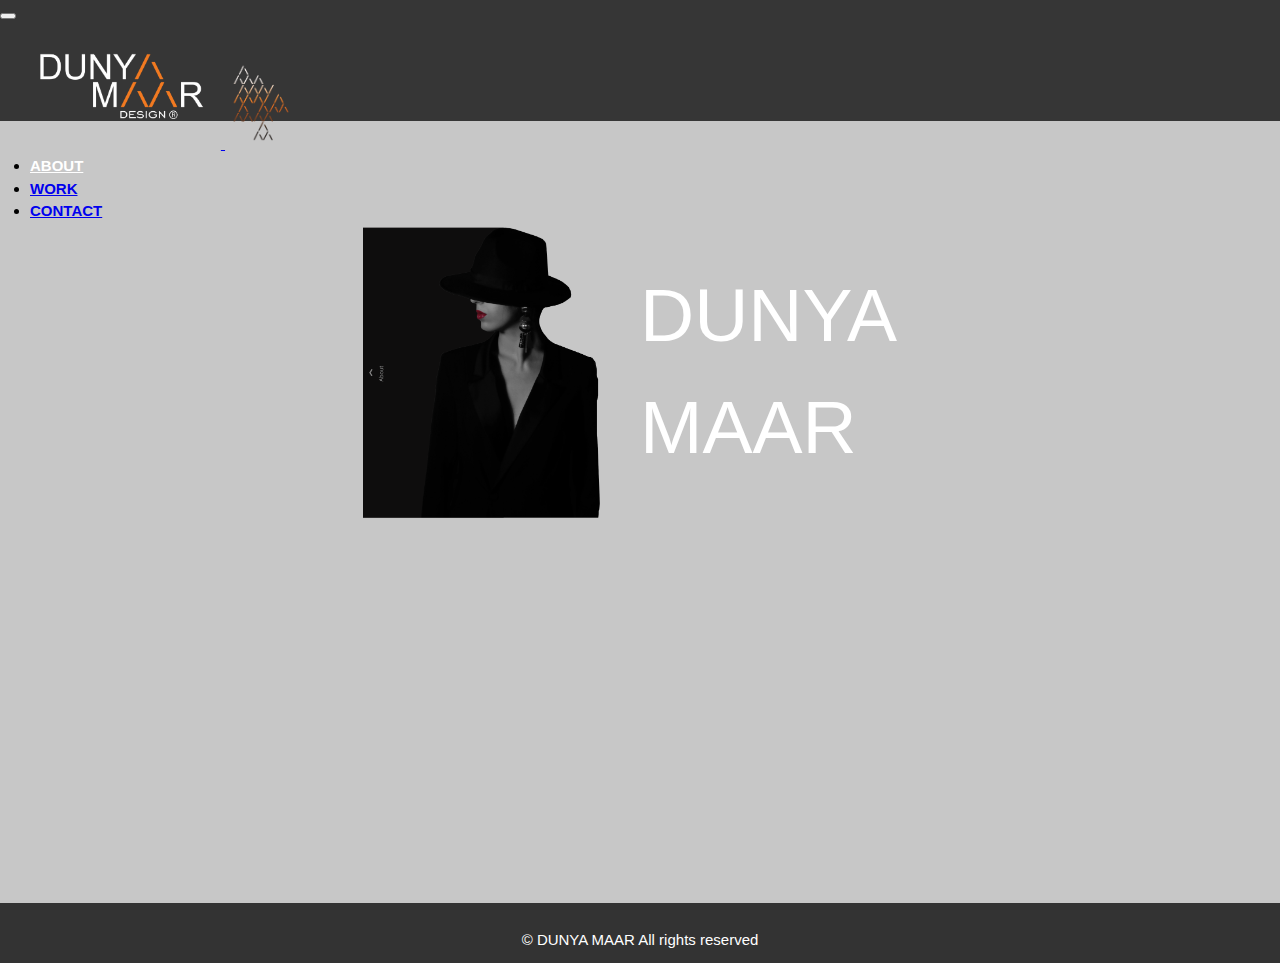
==== index.html @ fb12c3fd "Changes" ====
<!DOCTYPE html>
<html lang="en">

<head>
    <meta charset="UTF-8">
    <meta name="viewport" content="width=device-width, initial-scale=1.0">
    <title>Dunya Maar</title>
    <link rel="stylesheet" href="./css/main.css" />
    <!-- CSS only -->
<link rel="stylesheet" href="https://stackpath.bootstrapcdn.com/bootstrap/4.5.0/css/bootstrap.min.css" integrity="sha384-9aIt2nRpC12Uk9gS9baDl411NQApFmC26EwAOH8WgZl5MYYxFfc+NcPb1dKGj7Sk" crossorigin="anonymous">

</head>

<body>
    <!-- <header>
        <div class="container flex-container">
            <div id="branding">
                <img src="/Assets/Informacije/Logo.png" alt="logo" width="12%" />
            </div>
            <nav>
                <ul>
                    <li class="current"><a href="index.html">About</a></li>
                    <li><a href="work.html">Work</a></li>
                    <li><a href="contact.html">Contact</a></li>
                </ul>
            </nav>
        </div>
    </header>
    <main class="main-content">
        <section class="two-column-grid">
            <div class="flex grid-flex-end">
                <img src="./Assets/About/About slika zatvorena.png" width="60%" style="height: 720px;" alt="about slika">
            </div>
            <div class="flex grid-flex-center-items">
                <h1 class="white font-x-large not-bold">DUNYA <br>MAAR</h1>
            </div>
        </section>
    </main>
    <footer>
        <h3>&copy; DUNYA MAAR All rights reserved</h3>
    </footer> -->
    <nav class="navbar navbar-expand-lg navbar-dark   m-0 p-0">
        <button class="navbar-toggler" type="button" data-toggle="collapse" data-target="#navbarTogglerDemo01" aria-controls="navbarTogglerDemo01" aria-expanded="false" aria-label="Toggle navigation">
          <span class="navbar-toggler-icon"></span>
        </button>
        <div class="collapse navbar-collapse justify-content-between navbar-custom" id="navbarTogglerDemo01">
          <a class="navbar-brand" href="./index.html">
            <img src="/Assets/Informacije/Logo.png" alt="logo" height="126px" width="auto" />
            <img src="/Assets/Informacije/Pattern.png" alt="logo" height="86px" width="auto" />
        </a>
          <ul class="navbar-nav mt-2 mt-lg-0">
            <li class="nav-item">
              <a id="about" class="nav-link pl-4 pr-4" href="./index.html">About</a>
            </li>
            <li class="nav-item">
              <a id="work" class="nav-link pl-4 pr-4" href="./work.html">Work</a>
            </li>
            <li class="nav-item">
              <a id="contact" class="nav-link pl-4 pr-4" href="./contact.html" tabindex="-1">Contact</a>
            </li>
          </ul>
        </div>
      </nav>
      <main class="main-content">
        <section class="two-column-grid">
            <div class="flex grid-flex-end">
                <img src="./Assets/About/About slika zatvorena.png" width="50%" style="height: auto" alt="about slika">
            </div>
            <div class="flex grid-flex-center-items">
                <h1 class="white font-x-large not-bold">DUNYA <br>MAAR</h1>
            </div>
        </section>
    </main>
    
    <footer class="footer">
        <div class="container">
            <p>&copy; DUNYA MAAR All rights reserved</p>
        </div>
    </footer>
    <script src="https://code.jquery.com/jquery-3.3.1.slim.min.js" integrity="sha384-q8i/X+965DzO0rT7abK41JStQIAqVgRVzpbzo5smXKp4YfRvH+8abtTE1Pi6jizo" crossorigin="anonymous"></script>
    <script src="https://cdnjs.cloudflare.com/ajax/libs/popper.js/1.14.7/umd/popper.min.js" integrity="sha384-UO2eT0CpHqdSJQ6hJty5KVphtPhzWj9WO1clHTMGa3JDZwrnQq4sF86dIHNDz0W1" crossorigin="anonymous"></script>
    <script src="https://stackpath.bootstrapcdn.com/bootstrap/4.3.1/js/bootstrap.min.js" integrity="sha384-JjSmVgyd0p3pXB1rRibZUAYoIIy6OrQ6VrjIEaFf/nJGzIxFDsf4x0xIM+B07jRM" crossorigin="anonymous"></script>
    <script src="./js/main.js"></script>
</body>

</html>
---- css/main.css ----
body{
    font: 15px/1.5 Myriad, Myriad,sans-serif;
    padding:0;
    margin:0;
    background-color:#f4f4f4;
  }

.container{
    width:80%;
    margin:auto;
    overflow:hidden;
}
nav {
  background-color: #363636 !important;
}

.wrap {
  position: relative;
  width: 600px;
  height: 300px;
  margin: 0 auto;
  box-shadow: 7px 7px 5px 0px rgba(0, 0, 0, 0.25);
}

.window {
  overflow: hidden;
  position: relative;
  background: #222;
}

#carousel {
  width: 10000px;
  position: relative;
  top: 0;
  left: 0;
}

.slide {
  height: 300px;
  width: 500px;
  cursor: pointer;
  float: left;
  display: flex;
  flex-direction: column;
  justify-content: center;
}

#prev, #next {
  cursor: pointer;
  position: absolute;
  bottom: -40px;
  font-size: 14pt;
}

#prev {
  z-index: 100;
  left: 0;
}

#next {
  right: 0;
  z-index: 100;
}

.transition {
  transition: .7s;
}
.min-height{
  min-height: calc(100vh - 158px);
}
.main-content{
    padding: 20px;
    background-color: #c7c7c7;
    min-height: calc(100vh - 158px) !important;
}
.main-content-contact{
    padding: 20px;
    background-color: #c7c7c7;
    height: calc(100vh - 158px) !important;
}


.img-grayscale{
  filter: grayscale(1);
}

.img-grayscale:hover{
  cursor: pointer;
  filter: grayscale(0);
}

.flex-container{
    display: flex;
    flex-direction: row;
    justify-content: space-between;
    align-items: center;
}

.navbar {
  min-height: 98px !important;
}
.navbar-custom {
  height: 98px;
  margin-left: 30px;
  margin-right: 30px;
}
ul{
    margin:0;
    padding:0;
  }

  .navbar-nav a {
    font-weight: 600;
    text-transform: uppercase;
  }
  .navbar-nav a:hover {
    color:  #ff9110 !important;
  }

/* grid */
.flex{
    display: flex;
}
.two-column-grid{
    display: grid;
    grid-template-columns: 1fr 1fr;
    grid-template-rows: 1fr;
}
.grid-flex-end{
    justify-content: flex-end;
}

.grid-flex-center-items{
    align-items: center;
}

.white{
    color: white;
}

.not-bold{
    font-weight: 400;
}

.font-x-large{
    font-size: 5em;
}
/* Header **/
header{
    background:#252525;
    color:#ffffff;
    padding-top:10px;
    min-height:50px;
  }
  
  header a{
    color:#ffffff;
    text-decoration:none;
    text-transform: uppercase;
    font-size:16px;
  }
  
  header li{
    float:left;
    display:inline;
    padding: 0 20px 0 20px;
  }
  
  header #branding{
    float:left;
  }
  
  header #branding h1{
    margin:0;
  }
  
  header nav{
    float:right;
    margin-top:10px;
  }
  
  header .highlight, header .current a{
    color:white;
    font-weight:bold;
  }
  
  header a:hover{
    color:#cccccc;
    font-weight:bold;
  }

  .hover-belgrade {
    position: absolute;
    left: 48%;
    top: 25%;
    width: 65px;
    height: 65px;
    opacity: 0;
  }
  .contact-main {
    background: url('../Assets/Contact/Mapa za contact.png');
    background-repeat: no-repeat;
    /* background-attachment: fixed; */
    background-size: 70%;
    background-position: 47% 25%;
    background-color: #c7c7c7;
    width: 100%;
    height: 80%;
  }
  .hover-belgrade:hover {
    opacity: 1;
    left: 46% !important;
    top: 20% !important;
    width: auto !important;

  }
  .hover-belgrade p {
    background: white;
    padding: 3px;

  }

  .color-active{
    color:  #ff9110 !important;
  }


/* FOOTER */

footer{
    text-align: center;
    background-color: #333333;
    color: white;
    min-height: 60px;
    display: flex !important;
    justify-content: center !important;
    align-items: center !important;
    /* padding-top:10px; */
}
footer p {
  margin-bottom: 0 !important;
}
@media(max-width: 768px){
    header #branding,
    header nav,
    header nav li,
    
    header{
      padding-bottom:20px;
    }
  }

  /* Extra small devices (phones, 600px and down) */
@media only screen and (max-width: 600px) {
  .contact-main {
    background-size: 120% !important;
    height: 65%;
  }
}

/* Small devices (portrait tablets and large phones, 600px and up) */
@media only screen and (min-width: 600px) {
  .contact-main {
    background-size: 120% !important;
  }
}

/* Medium devices (landscape tablets, 768px and up) */
@media only screen and (min-width: 768px) {
  .contact-main {
    background-size: 100% !important;
  }
}

/* Large devices (laptops/desktops, 992px and up) */
@media only screen and (min-width: 992px) {
  .contact-main {
    background-size: 90% !important;
  }
}

/* Extra large devices (large laptops and desktops, 1200px and up) */
@media only screen and (min-width: 1200px) {
  .contact-main {
    background-size: 70% !important;
  }
}
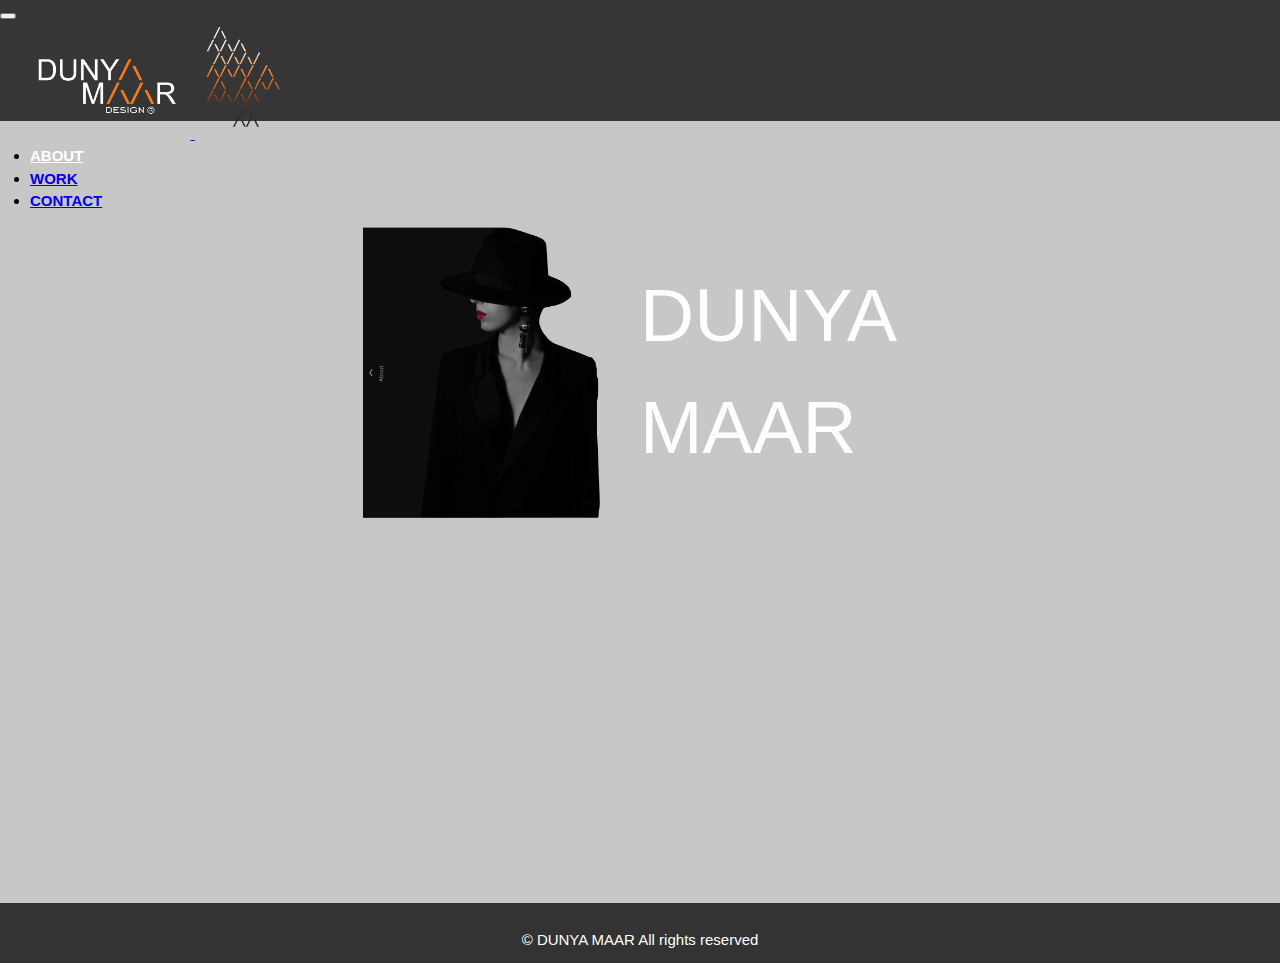
==== commit 54dbf06f: "logo" ====
--- a/index.html
+++ b/index.html
@@ -45,8 +45,8 @@
         </button>
         <div class="collapse navbar-collapse justify-content-between navbar-custom" id="navbarTogglerDemo01">
           <a class="navbar-brand" href="./index.html">
-            <img src="/Assets/Informacije/Logo.png" alt="logo" height="126px" width="auto" />
-            <img src="/Assets/Informacije/Pattern.png" alt="logo" height="86px" width="auto" />
+            <img src="/Assets/Informacije/Logo.png" alt="logo" height="106px" width="auto" />
+            <img src="/Assets/Informacije/Pattern.png" alt="logo" height="116px" width="auto" />
         </a>
           <ul class="navbar-nav mt-2 mt-lg-0">
             <li class="nav-item">
--- a/css/main.css
+++ b/css/main.css
@@ -58,6 +58,9 @@
 }
 
 #next {
+  display: flex !important;
+  flex-direction: row !important;
+  justify-content: flex-end !important;
   right: 0;
   z-index: 100;
 }
@@ -84,8 +87,48 @@
   filter: grayscale(1);
 }
 
+#son-speaker-text{
+  color: white;
+  position: absolute;
+  bottom: 0;
+  right: 82px;
+  display: none;
+}
+
+#stoop-station-text{
+  display: none;
+  position: absolute;
+  bottom: 52%;
+  right: 70%;
+}
+
+#pock-projector-text{
+  display: none;
+  position: absolute;
+  bottom: 0;
+  right: 70%;
+}
+
+.rotate-left{
+  transform: rotate(-90deg);
+}
+
+.rotate-right{
+  margin-right: -10px;
+  transform: rotate(90deg);
+}
+#bashta-garden-text{
+  color: white;
+  position: absolute;
+  bottom: 15px;
+  left:81px;
+  z-index: 1000;
+  display: none;
+}
+
 .img-grayscale:hover{
   cursor: pointer;
+  transition: .3s;
   filter: grayscale(0);
 }
 
@@ -224,7 +267,54 @@
     color:  #ff9110 !important;
   }
 
-
+  .gallery {
+
+    display: grid;
+    grid-template-columns: 1fr 2fr;
+    /* grid-gap: 1em; */
+    
+  }
+  .gallery2 {
+    display: grid;
+
+    grid-template-columns: 1fr 1fr 1fr;
+
+    /* grid-gap: 1em; */
+    
+  }
+
+  .gallery1 {
+    display: grid;
+    grid-auto-flow: row;
+    /* grid-gap: 1em; */
+    
+
+    grid-template-rows: 1fr 1fr;
+  }
+  .gallery3 {
+    display: grid;
+
+    grid-template-columns: 1fr 1fr;
+
+    /* grid-gap: 1em; */
+    
+  }
+  .pb-img {
+    padding-bottom: 1em;
+  }
+
+  .pr-img {
+    padding-right: 29px;
+  }
+  .mr-img {
+    margin-right: 3em;
+  }
+
+  .obj-fit {
+    object-fit: cover;
+    width: 100%;
+    height: 100%;
+  }
 /* FOOTER */
 
 footer{
@@ -256,6 +346,12 @@
     background-size: 120% !important;
     height: 65%;
   }
+  .content-work {
+    width: 100% !important;
+  }
+  .gallery, .gallery2 {
+    grid-template-columns: 1fr;
+  }
 }
 
 /* Small devices (portrait tablets and large phones, 600px and up) */
@@ -263,6 +359,12 @@
   .contact-main {
     background-size: 120% !important;
   }
+  .content-work {
+    width: 100% !important;
+  }
+  .gallery, .gallery2 {
+    grid-template-columns: 1fr;
+  }
 }
 
 /* Medium devices (landscape tablets, 768px and up) */
@@ -270,6 +372,12 @@
   .contact-main {
     background-size: 100% !important;
   }
+  .content-work {
+    width: 100% !important;
+  }
+  .gallery, .gallery2 {
+    grid-template-columns: 1fr;
+  }
 }
 
 /* Large devices (laptops/desktops, 992px and up) */
@@ -277,6 +385,10 @@
   .contact-main {
     background-size: 90% !important;
   }
+  .content-work {
+    width: 50% !important;
+  }
+  
 }
 
 /* Extra large devices (large laptops and desktops, 1200px and up) */
@@ -284,4 +396,39 @@
   .contact-main {
     background-size: 70% !important;
   }
+  .content-work {
+    width: 50% !important;
+  }
+  .gallery {
+
+    display: grid;
+    grid-template-columns: 1fr 2fr;
+    /* grid-gap: 1em; */
+    
+  }
+  .gallery2 {
+    display: grid;
+
+    grid-template-columns: 1fr 1fr 1fr;
+
+    /* grid-gap: 1em; */
+    
+  }
+
+  .gallery1 {
+    display: grid;
+    grid-auto-flow: row;
+    /* grid-gap: 1em; */
+    
+
+    grid-template-rows: 1fr 1fr;
+  }
+  .gallery3 {
+    display: grid;
+
+    grid-template-columns: 1fr 1fr;
+
+    /* grid-gap: 1em; */
+    
+  }
 }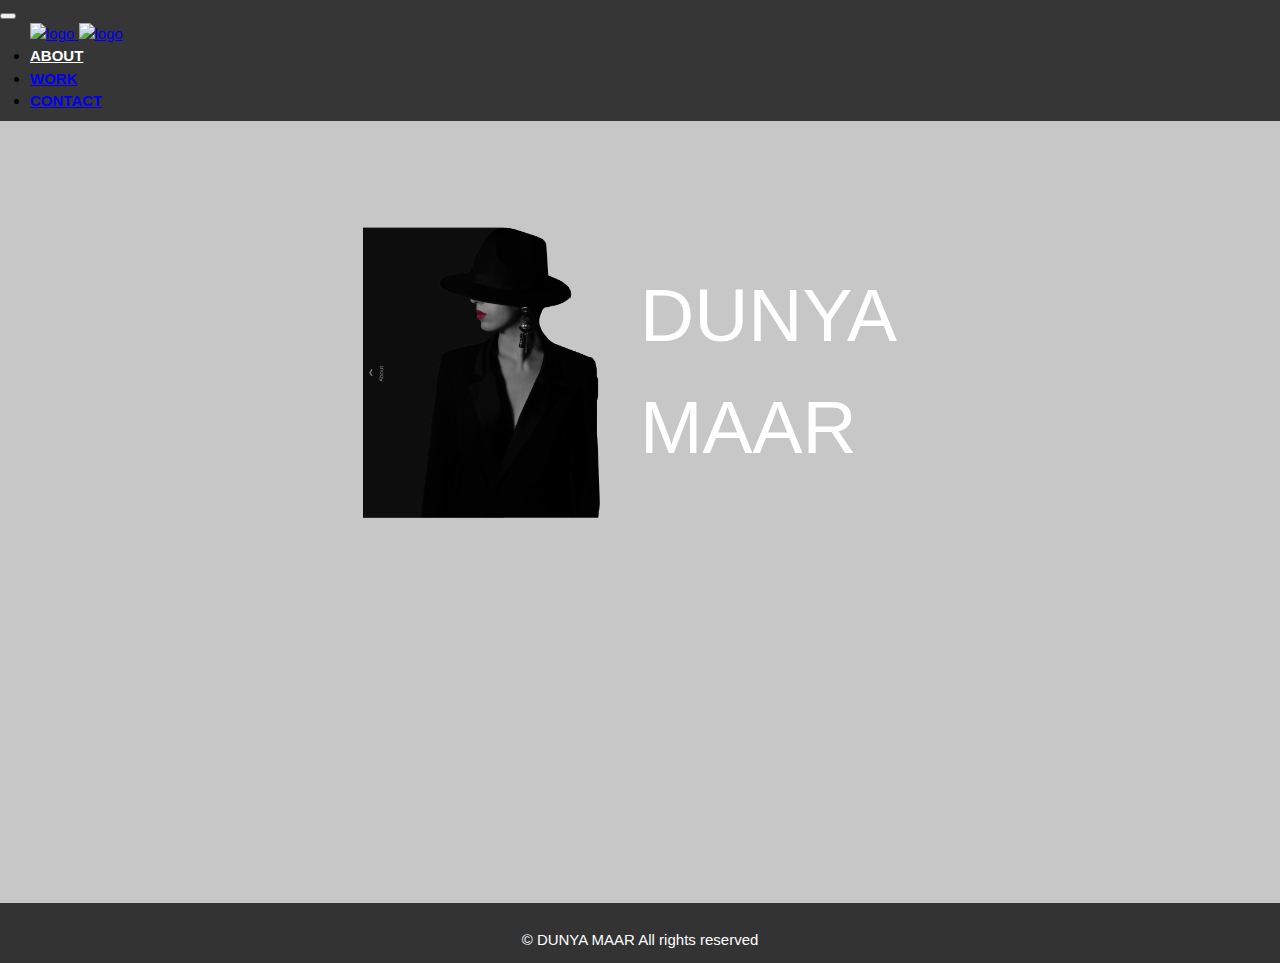
==== commit fa72159b: "added site" ====
--- a/index.html
+++ b/index.html
@@ -45,8 +45,8 @@
         </button>
         <div class="collapse navbar-collapse justify-content-between navbar-custom" id="navbarTogglerDemo01">
           <a class="navbar-brand" href="./index.html">
-            <img src="/Assets/Informacije/Logo.png" alt="logo" height="106px" width="auto" />
-            <img src="/Assets/Informacije/Pattern.png" alt="logo" height="116px" width="auto" />
+            <img src="/site/Assets/Informacije/Logo.png" alt="logo" height="106px" width="auto" />
+            <img src="/site/Assets/Informacije/Pattern.png" alt="logo" height="116px" width="auto" />
         </a>
           <ul class="navbar-nav mt-2 mt-lg-0">
             <li class="nav-item">
@@ -63,11 +63,34 @@
       </nav>
       <main class="main-content">
         <section class="two-column-grid">
+                <div style="display: none;" class="about-me" id="b-me">
+                        <h1>About me</h1>
+                        <p>Lorem Ipsum is simply dummy text of the printing and typesetting industry. Lorem Ipsum has
+                            been the industry's standard dummy text ever since the 1500s, when an unknown printer took a
+                            galley of type and scrambled it to make a type specimen book. It has survived not only five
+                            centuries, but also the leap into electronic typesetting, remaining essentially unchanged.
+                            It was popularised in the 1960s with the release of Letraset sheets containing Lorem Ipsum
+                            passages, and more recently with desktop publishing software like Aldus PageMaker including
+                            versions of Lorem Ipsum.
+
+                            Why do we use it?
+                            It is a long established fact that a reader will be distracted by the readable content of a
+                            page when looking at its layout. The point of using Lorem Ipsum is that it has a
+                            more-or-less normal distribution of letters, as opposed to using 'Content here, content
+                            here', making it look like readable English. Many desktop publishing packages and web page
+                            editors now use Lorem Ipsum as their default model text, and a search for 'lorem ipsum' will
+                            uncover many web sites still in their infancy. Various versions have evolved over the years,
+                            sometimes by accident, sometimes on purpose (injected humour and the like).
+
+
+                            .</p>
+
+                    </div>
             <div class="flex grid-flex-end">
-                <img src="./Assets/About/About slika zatvorena.png" width="50%" style="height: auto" alt="about slika">
+                <img src="./Assets/About/About slika zatvorena.png" id="img-click" width="50%" style="height: auto" alt="about slika">
             </div>
             <div class="flex grid-flex-center-items">
-                <h1 class="white font-x-large not-bold">DUNYA <br>MAAR</h1>
+                <h1 class="white font-x-large not-bold opacitylow" id="opacitylow">DUNYA <br>MAAR</h1>
             </div>
         </section>
     </main>
--- a/css/main.css
+++ b/css/main.css
@@ -13,61 +13,37 @@
 nav {
   background-color: #363636 !important;
 }
-
-.wrap {
-  position: relative;
-  width: 600px;
-  height: 300px;
-  margin: 0 auto;
-  box-shadow: 7px 7px 5px 0px rgba(0, 0, 0, 0.25);
-}
-
-.window {
-  overflow: hidden;
-  position: relative;
-  background: #222;
-}
-
-#carousel {
-  width: 10000px;
-  position: relative;
-  top: 0;
-  left: 0;
-}
-
-.slide {
-  height: 300px;
-  width: 500px;
-  cursor: pointer;
-  float: left;
+.about-me {
+  width: 35%;
+    font-size: 15px;
+    background-color: #0d0d0d;
+    color: white;
+    position: absolute;
+    margin-top: 131px;
+    padding: 10px;
+    height: 441px;
+}
+
+.slider-one{ width: 500px; height: 300px; margin: 100px auto; position: relative; top: 0; left: 0; right: 0; }
+
+.img{ text-align: center; line-height: 300px; width: 500px; top: 11px; position: absolute; font-size: 50px; font-family: 'Lobster', cursive; color: #fff; display: none; }
+.img.curry{ display: block; }
+.nav-one{
+  width: 50%;
+  margin: auto;
   display: flex;
-  flex-direction: column;
-  justify-content: center;
-}
-
-#prev, #next {
-  cursor: pointer;
-  position: absolute;
-  bottom: -40px;
-  font-size: 14pt;
-}
-
-#prev {
-  z-index: 100;
-  left: 0;
-}
-
-#next {
-  display: flex !important;
-  flex-direction: row !important;
-  justify-content: flex-end !important;
-  right: 0;
-  z-index: 100;
-}
-
+  justify-content: space-between;
+  padding-left: 2em;
+  padding-right: 2em;
+}
+.next a{
+  display: flex;
+  justify-content: flex-end;
+}
 .transition {
   transition: .7s;
 }
+
 .min-height{
   min-height: calc(100vh - 158px);
 }
@@ -90,23 +66,110 @@
 #son-speaker-text{
   color: white;
   position: absolute;
-  bottom: 0;
-  right: 82px;
+  bottom: 14em;
+  left: 36.5em;
+  z-index: 1000;
   display: none;
 }
 
 #stoop-station-text{
-  display: none;
-  position: absolute;
-  bottom: 52%;
-  right: 70%;
+  color: white;
+  display: none;
+  position: absolute;
+    bottom: 58%;
+    right: 40%;
+    z-index: 1000;
 }
 
 #pock-projector-text{
-  display: none;
-  position: absolute;
-  bottom: 0;
-  right: 70%;
+  color: white;
+  display: none;
+  position: absolute;
+    bottom: 23%;
+    right: 39%;
+    z-index: 1000;
+}
+
+#vr-fotka-text{
+  color: white;
+  display: none;
+  position: absolute;
+    z-index: 10000;
+    bottom: -94px;
+    left: 37.5em;
+}
+
+#jazzgoo-cezve-text{
+  color: #333;
+  display: none;
+  position: absolute;
+  z-index: 1000;
+  bottom: -96px;
+  left: 56.5em;
+}
+
+#lifesaver-text{
+  color: orangered;
+  display: none;
+  position: absolute;
+  z-index: 10000;
+  bottom: -147px;
+  left: 37.5em;
+}
+
+.animate-img{
+  animation-name: animate;
+  animation-duration: 1s;
+  animation-direction: normal;
+  animation-fill-mode: forwards;
+}
+
+.animate-img-reverse{
+  animation-name: animate2;
+  animation-duration: 1s;
+  animation-direction: normal;
+  animation-fill-mode: forwards;
+}
+
+.animate-div{
+  animation-name: animate3;
+  animation-duration: 1s;
+  animation-direction: normal;
+  animation-fill-mode: forwards;
+}
+
+
+@keyframes animate{
+  0% { transform: translate(0, 0px); }
+  50% { transform: translate(200, 0px);}
+  100% { transform: translate(421px, 0px);}
+}
+
+@keyframes animate2{
+  0% { transform: translate(421px, 0px); }
+  50% { transform: translate(200, 0px);}
+  100% { transform: translate(0px, 0px);}
+}
+
+@keyframes animate3{
+  0% { transform: translate(421px, 0px); }
+  50% { transform: translate(150px, 0px);}
+  100% { transform: translate(269px, 0px);}
+}
+
+@keyframes animate4{
+  0% { opacity: 1; }
+  50% { opacity: 0.5;}
+  100% { opacity: 0;}
+}
+#prirodno-1-text{
+  color: #333;
+  display: none;
+  position: absolute;
+  z-index: 10000;
+  bottom: -387px;
+  left: 56.5em;
+
 }
 
 .rotate-left{
@@ -120,8 +183,8 @@
 #bashta-garden-text{
   color: white;
   position: absolute;
-  bottom: 15px;
-  left:81px;
+  bottom: 145px;
+  right: 580px;
   z-index: 1000;
   display: none;
 }
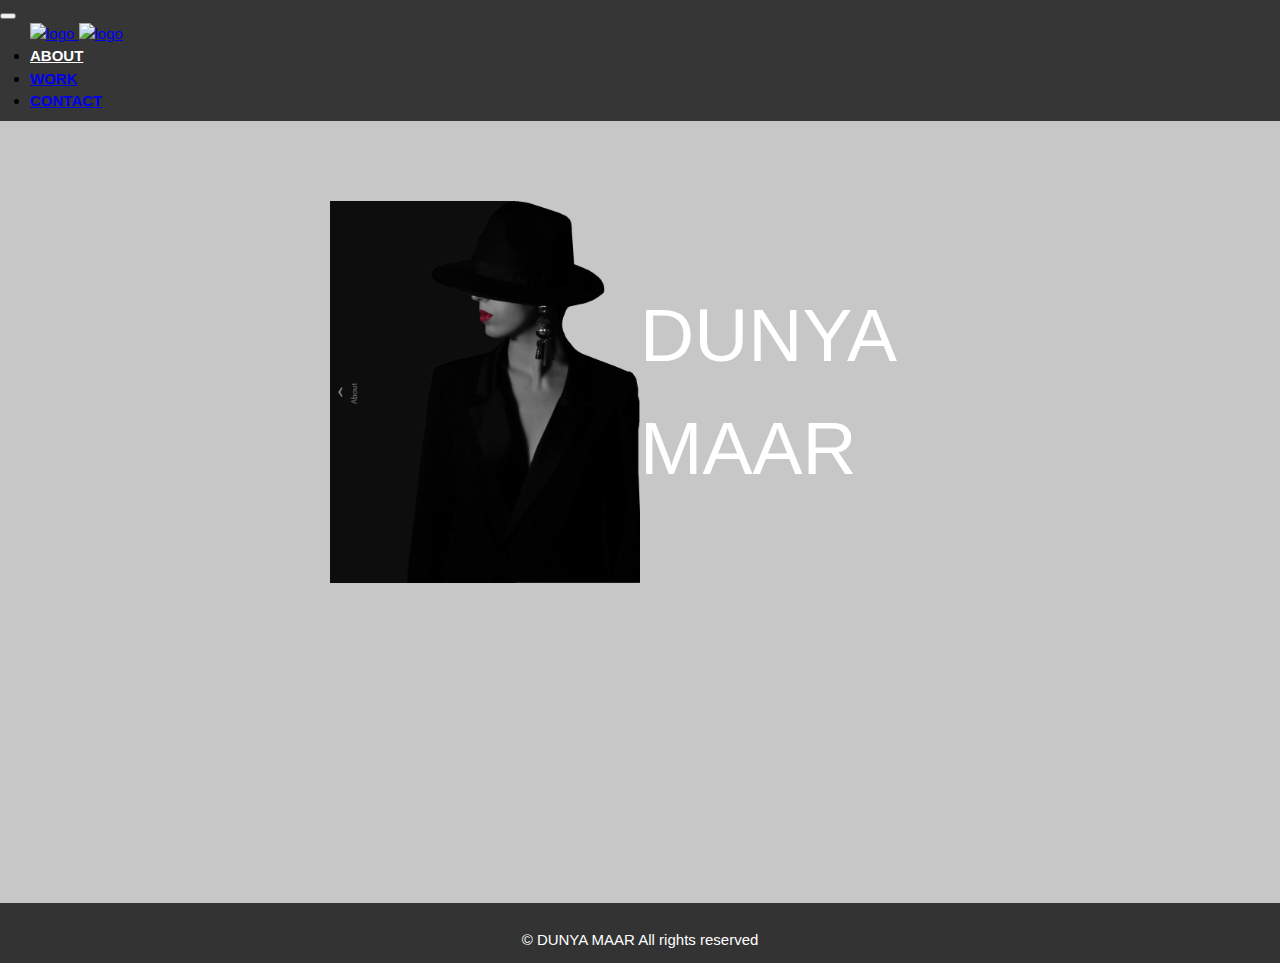
==== commit 40ea7bb2: "changes" ====
--- a/index.html
+++ b/index.html
@@ -62,9 +62,9 @@
         </div>
       </nav>
       <main class="main-content">
-        <section class="two-column-grid">
+        <section class="two-column-grid" style="padding-top: 4em;">
                 <div style="display: none;" class="about-me" id="b-me">
-                        <h1>About me</h1>
+                        <h1 class="pb-4">About me</h1>
                         <p>Lorem Ipsum is simply dummy text of the printing and typesetting industry. Lorem Ipsum has
                             been the industry's standard dummy text ever since the 1500s, when an unknown printer took a
                             galley of type and scrambled it to make a type specimen book. It has survived not only five
@@ -87,9 +87,9 @@
 
                     </div>
             <div class="flex grid-flex-end">
-                <img src="./Assets/About/About slika zatvorena.png" id="img-click" width="50%" style="height: auto" alt="about slika">
+                <img src="./Assets/About/About slika zatvorena.png" id="img-click" width="50%" alt="about slika">
             </div>
-            <div class="flex grid-flex-center-items">
+            <div class="flex grid-flex-center-items pl-5">
                 <h1 class="white font-x-large not-bold opacitylow" id="opacitylow">DUNYA <br>MAAR</h1>
             </div>
         </section>
--- a/css/main.css
+++ b/css/main.css
@@ -14,14 +14,14 @@
   background-color: #363636 !important;
 }
 .about-me {
-  width: 35%;
+  width: 33%;
     font-size: 15px;
     background-color: #0d0d0d;
     color: white;
     position: absolute;
-    margin-top: 131px;
+    margin-top: 0px;
     padding: 10px;
-    height: 441px;
+    height: 580px;
 }
 
 .slider-one{ width: 500px; height: 300px; margin: 100px auto; position: relative; top: 0; left: 0; right: 0; }
@@ -136,31 +136,55 @@
   animation-duration: 1s;
   animation-direction: normal;
   animation-fill-mode: forwards;
+  padding-top: 5em;
+  padding-left: 3em;
+  padding-right: 3em;
 }
 
 
 @keyframes animate{
   0% { transform: translate(0, 0px); }
   50% { transform: translate(200, 0px);}
-  100% { transform: translate(421px, 0px);}
+  100% { transform: translate(481px, 0px);}
 }
 
 @keyframes animate2{
-  0% { transform: translate(421px, 0px); }
+  0% { transform: translate(481px, 0px); }
   50% { transform: translate(200, 0px);}
   100% { transform: translate(0px, 0px);}
 }
 
 @keyframes animate3{
-  0% { transform: translate(421px, 0px); }
+  0% { transform: translate(481px, 0px); }
   50% { transform: translate(150px, 0px);}
-  100% { transform: translate(269px, 0px);}
+  100% { transform: translate(339px, 0px);}
 }
 
 @keyframes animate4{
   0% { opacity: 1; }
   50% { opacity: 0.5;}
   100% { opacity: 0;}
+}
+
+@media screen and (max-width: 1650px) , screen and (max-height: 900px) {
+  .animate-div{
+    padding-left: 10px !important;
+  }
+  .about-me{
+    width: 33%;
+    font-size: 15px;
+    background-color: #0d0d0d;
+    color: white;
+    position: absolute;
+    margin-top: 0px;
+    padding: 10px;
+    height: 484px;
+  }
+  @keyframes animate3{
+    0% { transform: translate(481px, 0px); }
+    50% { transform: translate(150px, 0px);}
+    100% { transform: translate(345px, 0px);}
+  }
 }
 #prirodno-1-text{
   color: #333;
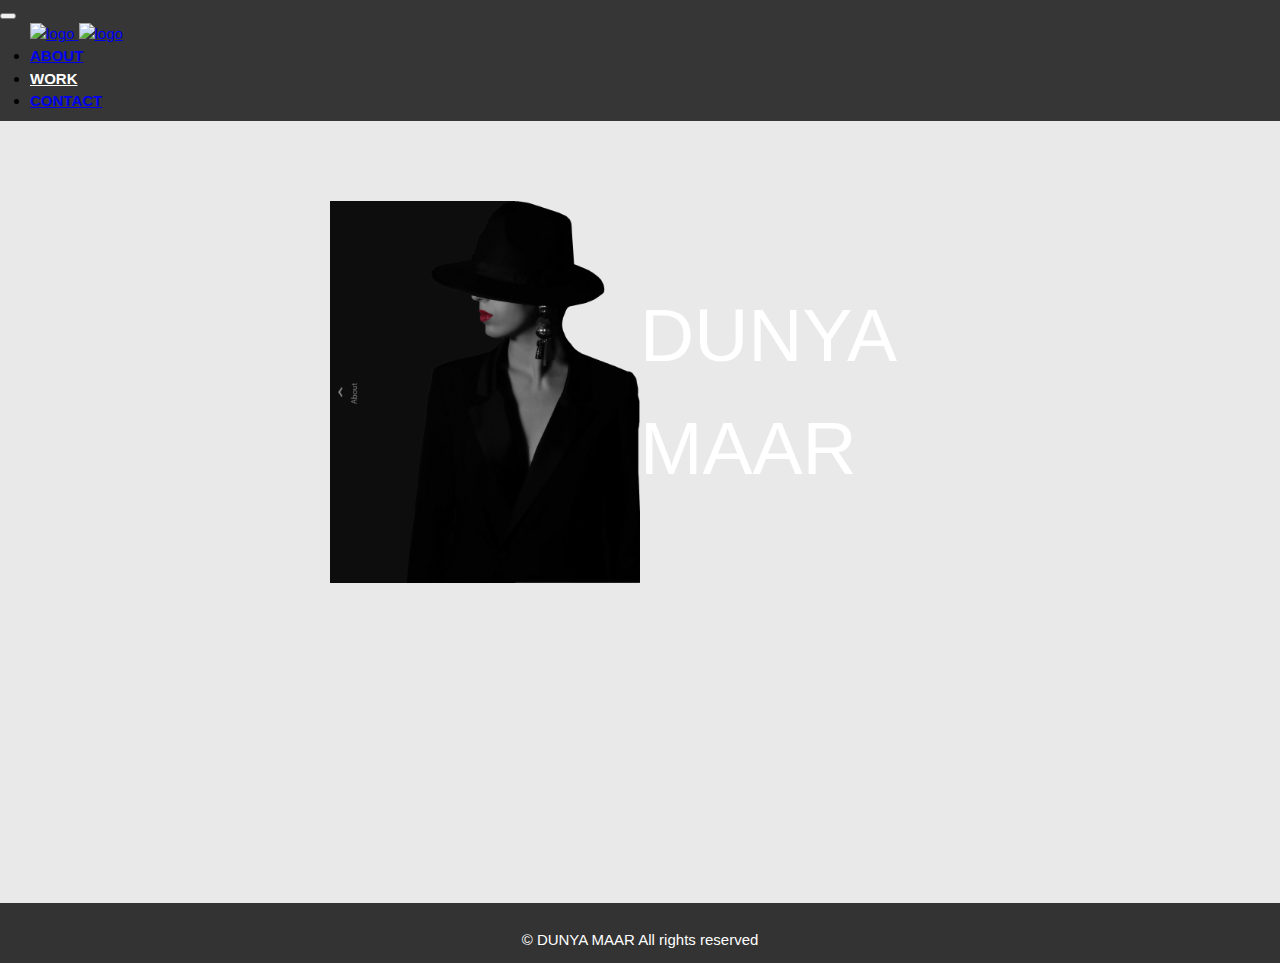
==== commit c4969ccc: "fix" ====
--- a/index.html
+++ b/index.html
@@ -65,25 +65,9 @@
         <section class="two-column-grid" style="padding-top: 4em;">
                 <div style="display: none;" class="about-me" id="b-me">
                         <h1 class="pb-4">About me</h1>
-                        <p>Lorem Ipsum is simply dummy text of the printing and typesetting industry. Lorem Ipsum has
-                            been the industry's standard dummy text ever since the 1500s, when an unknown printer took a
-                            galley of type and scrambled it to make a type specimen book. It has survived not only five
-                            centuries, but also the leap into electronic typesetting, remaining essentially unchanged.
-                            It was popularised in the 1960s with the release of Letraset sheets containing Lorem Ipsum
-                            passages, and more recently with desktop publishing software like Aldus PageMaker including
-                            versions of Lorem Ipsum.
+                        <p>Currently studying Industrial design at the Faculty of Applied Arts in Belgrade, Serbia. Through variety of art fields such as industrial and graphic design, painting, sculpting, sketching and photography, i tend to open the door to the imagination and rise above the ordinary to explore creative worlds. What sets me apart is that i refuse to restrict to a single field, style or an audience, believing that the creators (artists and designers) are here to play a role, to react, to change things, to reinvent, lead a revolution. And to do so, i cherish to perpetually travel the world, always searching for inspiration clues and cognition, just to find them, where they are least expected. Using my projects and conceptual studies, i would like to implement exploration of the timelessness, innovation and awareness of the bigger picture.                                          With my weapon tool, strokes of pencil, i crave for drawing the path to a better world.
 
-                            Why do we use it?
-                            It is a long established fact that a reader will be distracted by the readable content of a
-                            page when looking at its layout. The point of using Lorem Ipsum is that it has a
-                            more-or-less normal distribution of letters, as opposed to using 'Content here, content
-                            here', making it look like readable English. Many desktop publishing packages and web page
-                            editors now use Lorem Ipsum as their default model text, and a search for 'lorem ipsum' will
-                            uncover many web sites still in their infancy. Various versions have evolved over the years,
-                            sometimes by accident, sometimes on purpose (injected humour and the like).
-
-
-                            .</p>
+                        </p>
 
                     </div>
             <div class="flex grid-flex-end">
--- a/css/main.css
+++ b/css/main.css
@@ -29,7 +29,7 @@
 .img{ text-align: center; line-height: 300px; width: 500px; top: 11px; position: absolute; font-size: 50px; font-family: 'Lobster', cursive; color: #fff; display: none; }
 .img.curry{ display: block; }
 .nav-one{
-  width: 50%;
+  width: 100%;
   margin: auto;
   display: flex;
   justify-content: space-between;
@@ -49,12 +49,12 @@
 }
 .main-content{
     padding: 20px;
-    background-color: #c7c7c7;
+    background-color: #e9e9e9;
     min-height: calc(100vh - 158px) !important;
 }
 .main-content-contact{
     padding: 20px;
-    background-color: #c7c7c7;
+    background-color: #ffffff;
     height: calc(100vh - 158px) !important;
 }
 
@@ -62,32 +62,39 @@
 .img-grayscale{
   filter: grayscale(1);
 }
-
+label {
+  font-size: 1.4em;
+}
 #son-speaker-text{
   color: white;
   position: absolute;
-  bottom: 14em;
-  left: 36.5em;
+  bottom: 5%;
+  left: 0;
   z-index: 1000;
   display: none;
+  width: 100%;
+  text-align: center;
+  padding-right: 10%;
 }
 
 #stoop-station-text{
   color: white;
   display: none;
   position: absolute;
-    bottom: 58%;
-    right: 40%;
+    top: 8%;   left: 5%;
     z-index: 1000;
+    width: 20%;
+  text-align: left;
 }
 
 #pock-projector-text{
   color: white;
   display: none;
   position: absolute;
-    bottom: 23%;
-    right: 39%;
+    bottom: 5%;   right: 0;
     z-index: 1000;
+    width: 100%;
+  text-align: center;
 }
 
 #vr-fotka-text{
@@ -95,26 +102,33 @@
   display: none;
   position: absolute;
     z-index: 10000;
-    bottom: -94px;
-    left: 37.5em;
+    bottom: 0;
+    top: 5%;
+    width: 100%;
+    height: 20%;
+  text-align: center;
 }
 
 #jazzgoo-cezve-text{
-  color: #333;
+  color: white;
   display: none;
   position: absolute;
   z-index: 1000;
-  bottom: -96px;
-  left: 56.5em;
+  top: 12%;
+  left: 0;
+  width: 100%;
+  text-align: center;
 }
 
 #lifesaver-text{
-  color: orangered;
+  color: white;
   display: none;
   position: absolute;
   z-index: 10000;
-  bottom: -147px;
-  left: 37.5em;
+  top: 5%;
+  left: 0;
+  width: 100%;
+  text-align: center;
 }
 
 .animate-img{
@@ -187,12 +201,15 @@
   }
 }
 #prirodno-1-text{
-  color: #333;
+  color: white;
   display: none;
   position: absolute;
   z-index: 10000;
-  bottom: -387px;
-  left: 56.5em;
+  bottom: 5%;
+  padding-right: 10%;
+  left: 0;
+  width: 100%;
+  text-align: center;
 
 }
 
@@ -207,10 +224,13 @@
 #bashta-garden-text{
   color: white;
   position: absolute;
-  bottom: 145px;
-  right: 580px;
+  top: 6%;
+  right: 0;
   z-index: 1000;
   display: none;
+  width: 100%;
+  text-align: center;
+  
 }
 
 .img-grayscale:hover{
